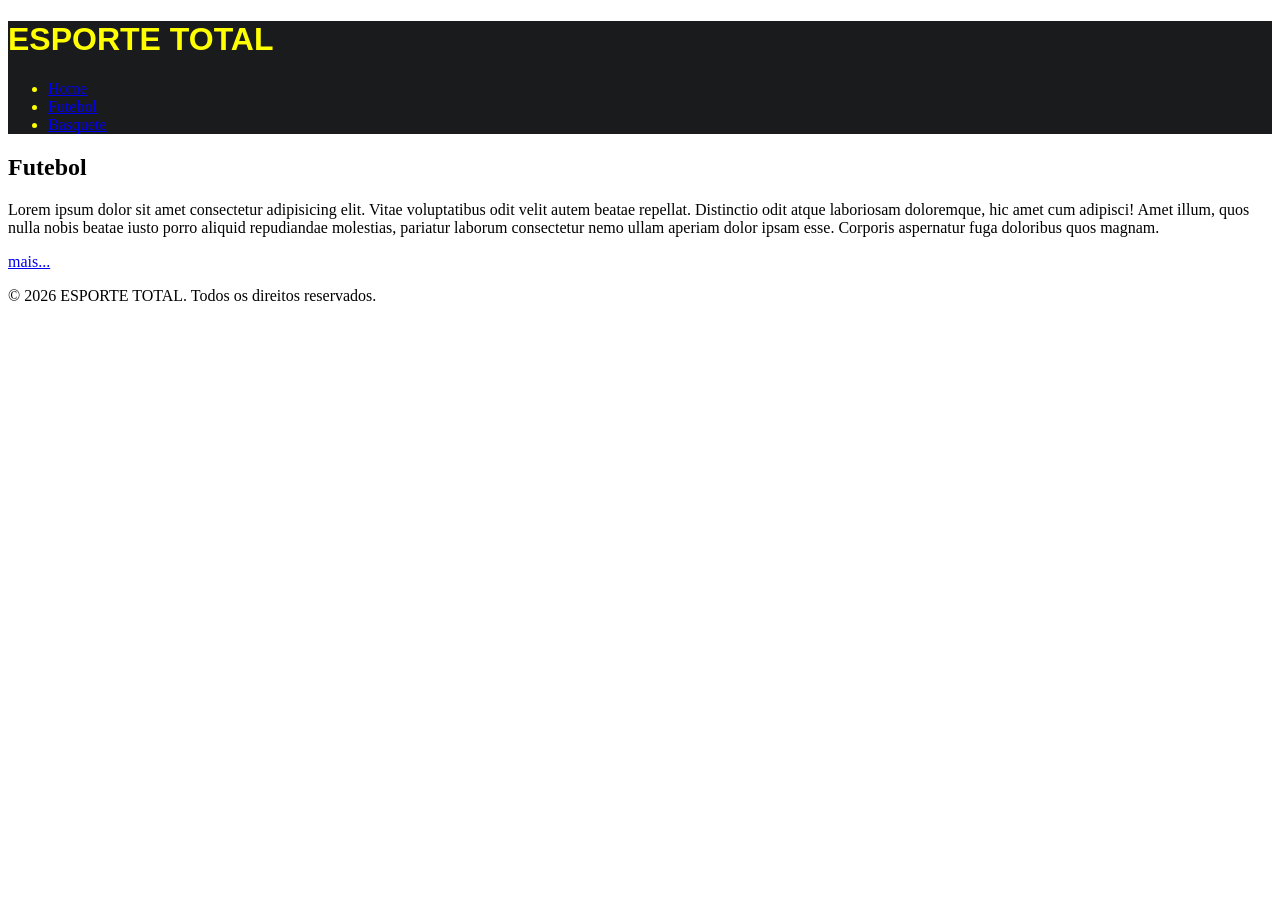
==== rm123456/index.html @ d747d228 "feat : Iniciando a identificação do cabeçalho. Signed-off-by: alecarlosjesus <profalexandre.jesus@em" ====
<!doctype html>
<html lang="pt-br">
  <head>
    <meta charset="UTF-8" />
    <meta name="viewport" content="width=device-width, initial-scale=1.0" />
    <title>ESPORTE TOTAL</title>

	<link rel="stylesheet" href="./css/style.css">

  </head>
  <body>
   
    <header id="cabecalho">
    <h1>ESPORTE TOTAL</h1>
      <nav id="menu">
        <ul>
          <li><a href="./index.html">Home</a></li>
          <li><a href="./paginas/futebol.html">Futebol</a></li>
		  <li><a href="./paginas/basquete.html">Basquete</a></li>
        </ul>
      </nav>
    </header>

    <main>
      <section>
        <h2>Futebol</h2>
        <p>
          Lorem ipsum dolor sit amet consectetur adipisicing elit. Vitae
          voluptatibus odit velit autem beatae repellat. Distinctio odit atque
          laboriosam doloremque, hic amet cum adipisci! Amet illum, quos nulla
          nobis beatae iusto porro aliquid repudiandae molestias, pariatur
          laborum consectetur nemo ullam aperiam dolor ipsam esse. Corporis
          aspernatur fuga doloribus quos magnam.
        </p>
        <a href="./paginas/futebol.html">mais...</a>
      </section>
    </main>
    <footer>
      <p>&copy; 2026 ESPORTE TOTAL. Todos os direitos reservados.</p>
    </footer>
  </body>
</html>
---- rm123456/css/style.css ----
header {
    background-color: #1a1b1c;
    color: yellow;
}

header h1 {
    font-family: Arial, sans-serif;
}
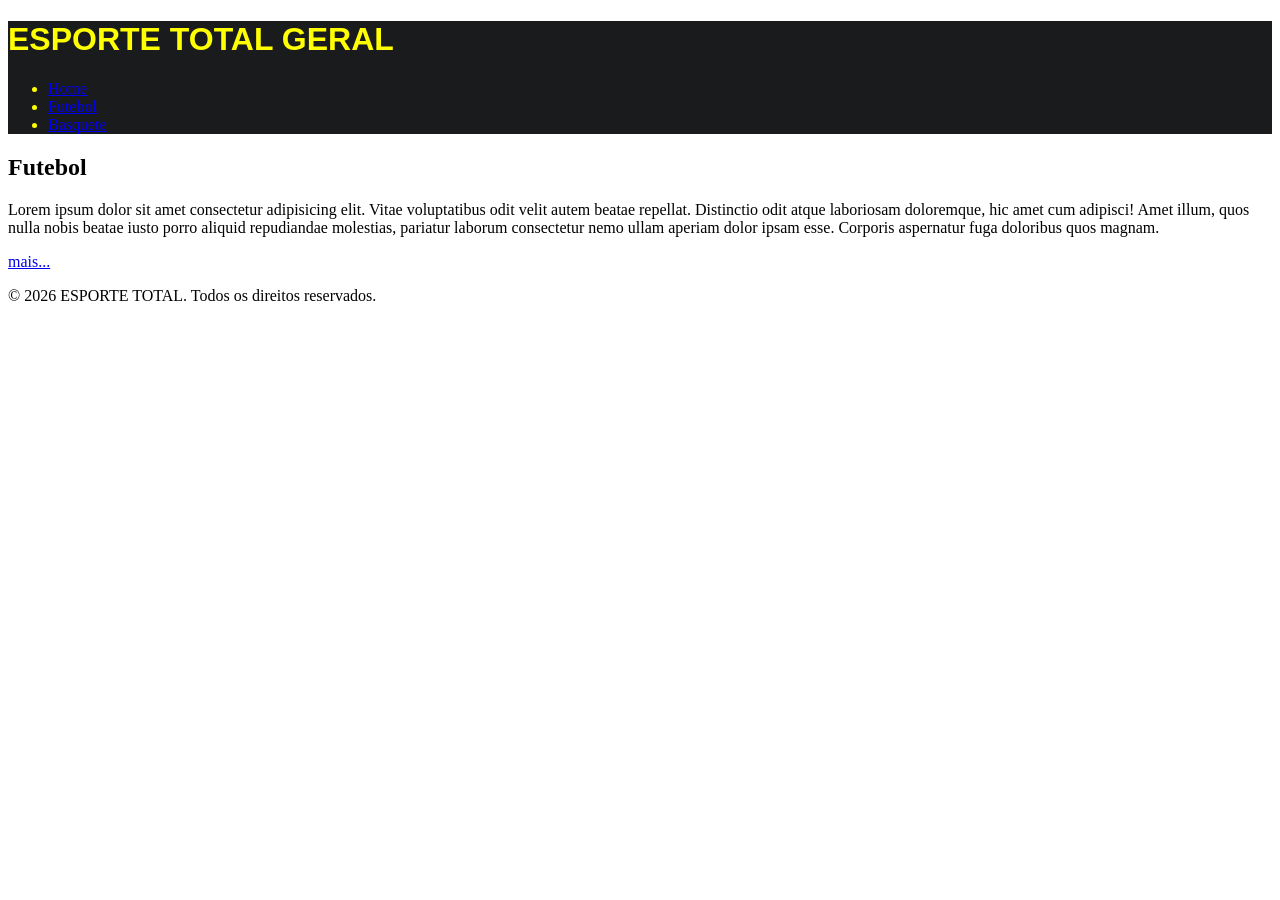
==== commit 2906ba37: "feat : Atualizando a issue 2. Signed-off-by: alecarlosjesus <profalexandre.jesus@email.com.br>" ====
--- a/rm123456/index.html
+++ b/rm123456/index.html
@@ -11,7 +11,7 @@
   <body>
    
     <header id="cabecalho">
-    <h1>ESPORTE TOTAL</h1>
+    <h1>ESPORTE TOTAL GERAL</h1>
       <nav id="menu">
         <ul>
           <li><a href="./index.html">Home</a></li>
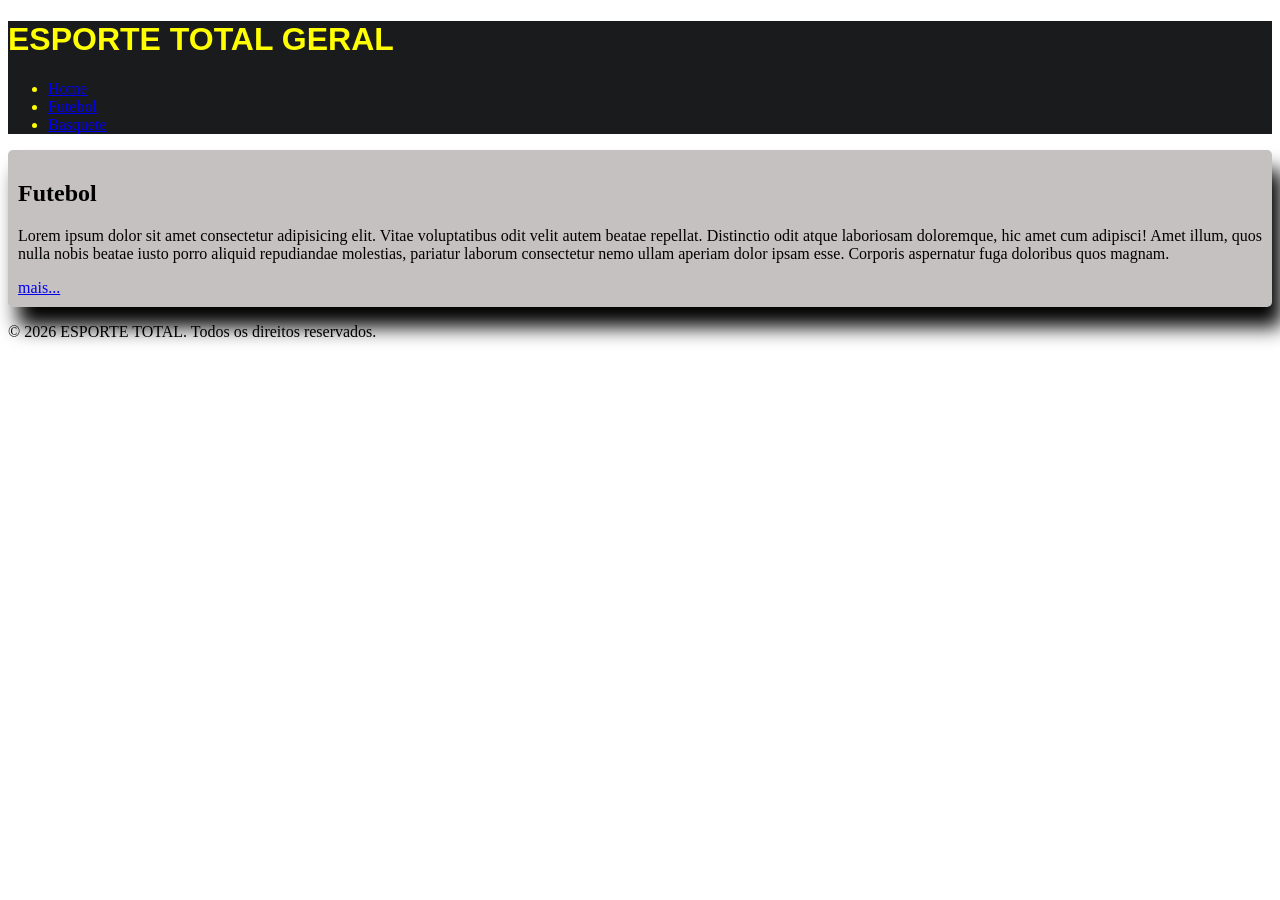
==== commit 8d8cf002: "feat : Box shadow no hero-section Signed-off-by: alecarlosjesus <profalexandre.jesus@email.com.br>" ====
--- a/rm123456/index.html
+++ b/rm123456/index.html
@@ -22,7 +22,7 @@
     </header>
 
     <main>
-      <section>
+      <section id="hero">
         <h2>Futebol</h2>
         <p>
           Lorem ipsum dolor sit amet consectetur adipisicing elit. Vitae
@@ -32,7 +32,9 @@
           laborum consectetur nemo ullam aperiam dolor ipsam esse. Corporis
           aspernatur fuga doloribus quos magnam.
         </p>
+        
         <a href="./paginas/futebol.html">mais...</a>
+        
       </section>
     </main>
     <footer>
--- a/rm123456/css/style.css
+++ b/rm123456/css/style.css
@@ -1,11 +1,19 @@
 
-header {
+#cabecalho {
     background-color: #1a1b1c;
     color: yellow;
 }
 
-header h1 {
+#cabecalho h1 {
     font-family: Arial, sans-serif;
 }
 
+#hero{
+    background-color: #c6c1c1;
+    text-align: justify; 
+    padding: 10px;
+    /* box-shadow: right top blur/espalhamento;    */
+    box-shadow: 10px 20px 20px;
+    border-radius: 5px;   
+}
 
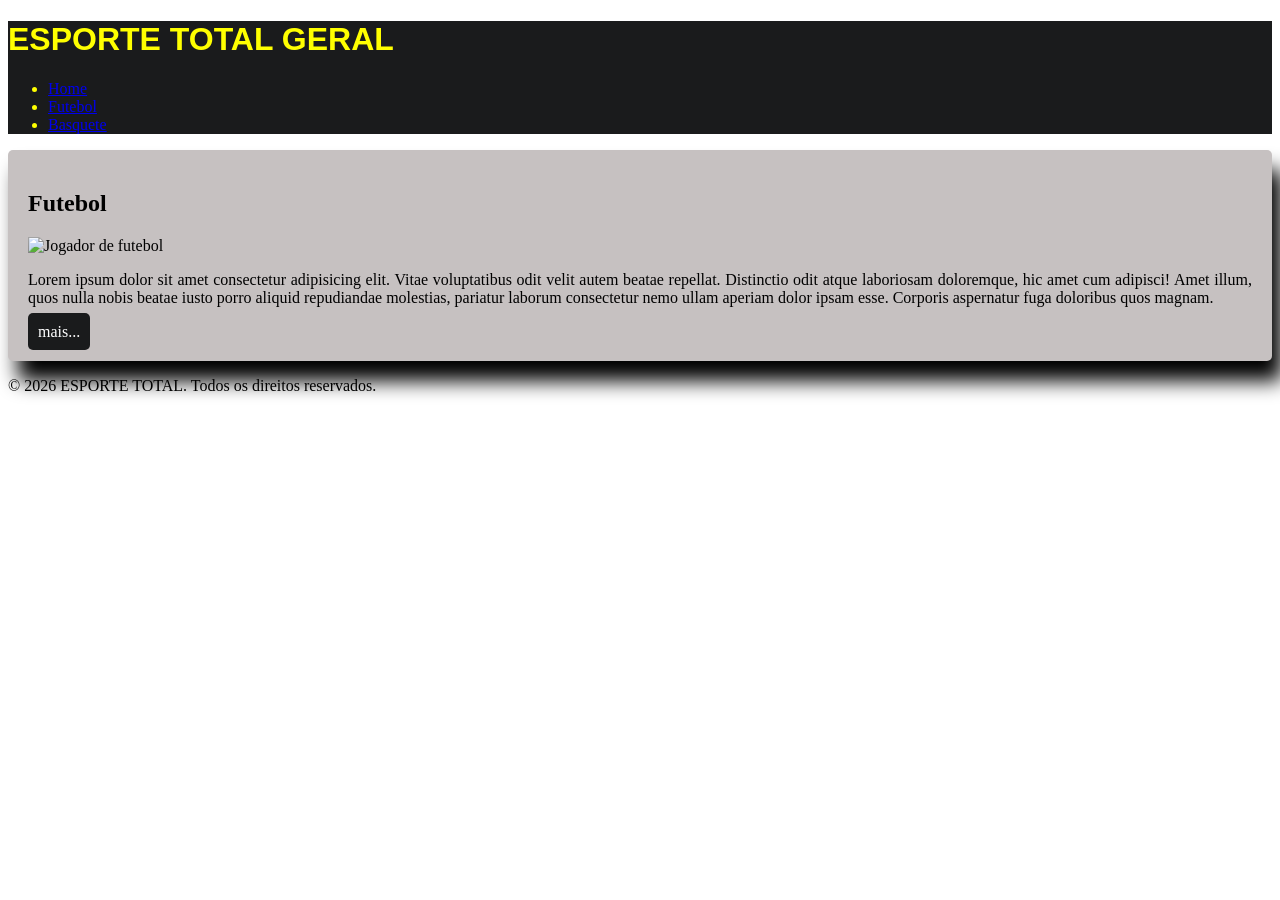
==== commit 2406d85e: "feat : Adicionando imagem Signed-off-by: alecarlosjesus <profalexandre.jesus@email.com.br>" ====
--- a/rm123456/index.html
+++ b/rm123456/index.html
@@ -24,6 +24,7 @@
     <main>
       <section id="hero">
         <h2>Futebol</h2>
+        <img src="./img/img-01-futebol.png" alt="Jogador de futebol">
         <p>
           Lorem ipsum dolor sit amet consectetur adipisicing elit. Vitae
           voluptatibus odit velit autem beatae repellat. Distinctio odit atque
@@ -34,7 +35,7 @@
         </p>
         
         <a href="./paginas/futebol.html">mais...</a>
-        
+
       </section>
     </main>
     <footer>
--- a/rm123456/css/style.css
+++ b/rm123456/css/style.css
@@ -11,9 +11,28 @@
 #hero{
     background-color: #c6c1c1;
     text-align: justify; 
-    padding: 10px;
+    padding: 20px;
     /* box-shadow: right top blur/espalhamento;    */
     box-shadow: 10px 20px 20px;
     border-radius: 5px;   
 }
 
+#hero a{
+    text-decoration: none;
+    color: #fff;
+    background-color: #1a1b1c;
+    padding: 10px;
+    border-radius: 5px;
+}
+
+/* pseudo-classe é como se fosse uma condição.
+Falamos para o seletor, se acontecer isso, faça aquilo. */
+#hero a:hover{
+    background-color: #fff;
+    color: #1a1b1c;
+}
+
+#hero a:active{
+    background-color: #fff000;
+    color: #1a1b1c;
+}
